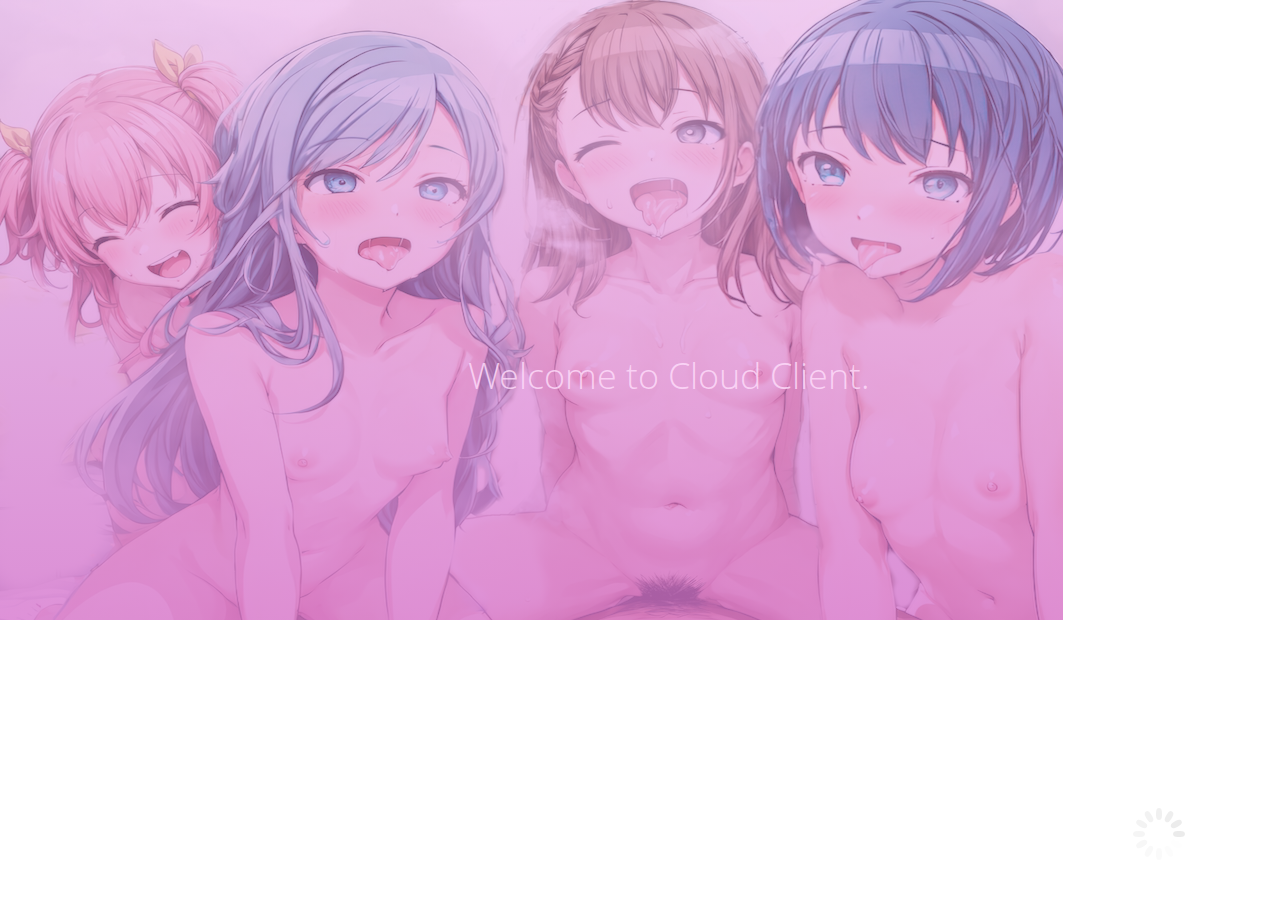
==== src/main/resources/index.html @ 58273601 "Launcher test" ====
<html>
    <head>
        <link rel="stylesheet" text="text/css" href="assets/style.css">
    </head>

    <body class="noselect">

        <div class="container">

            <div class="content">

                <div class="process">
                
                    <span id="intro">Welcome to Cloud Client.</span>
                    <span id="load">Just getting a few things ready.</span>
                    <span id="done">Cloud Installer is finished.</span>
                    <span id="close"><btn onclick="feedback.close()" class="btn">Close Intaller</btn></span>
                
                </div>

            </div>

        </div>
        <div class="loader">
            <object type="image/svg+xml" data="assets/spinner.svg"></object>
        </div>

        <script src="assets/jquery.min.js"></script>
        <script src="assets/script.js"></script>
    </body>

</html>
---- src/main/resources/assets/style.css ----
@font-face {
    font-family: "Open Sans";
    src: url('OpenSans-Light.woff2') format('woff2'),
    url('OpenSans-Light.woff') format('woff');
    font-weight: 300;
    font-style: normal;
}

@font-face {
    font-family: "Montserrat";
    src: url('Montserrat-Bold.woff2') format('woff2'),
    url('Montserrat-Bold.woff') format('woff');
    font-weight: bold;
    font-style: normal;
}

html, body {
    margin: 0px;
    padding: 0px;
    overflow: hidden; /*Remove scrollbars*/
}

/*All Web*/
.container {
    background: linear-gradient(-180deg, rgba(226, 153, 226, 0.5) 0%, rgba(214, 118, 206, 0.8)100%), url("bg.png") !important;
    width: 1063px;
    height: 620px;
    position: relative;
}

/*Loader*/
.loader{
    position: absolute;
    right: 45px;
    bottom: 76px;
    height: 40px;
    padding-right: 2%;
}

.loader object{
    width: 100px;
}

/*Word*/
.content{
    text-align: center;
    padding-top: 33%;
    padding-left: 25.8%;
}

.content span{
    font-family: "Open Sans", Helvetica, Arial, sans-serif;
    font-size: 36px;
    font-weight: 300;
    color: rgb(255, 222, 252);
    display: none;
}

/*Button*/
.btn {
    display: inline-block;
    text-decoration: none;
    margin-bottom: 0;
    font-weight: 400;
    text-align: center;
    vertical-align: middle;
    cursor: pointer;
    background-image: none;
    border: 1px solid transparent;
    white-space: nowrap;
    padding: 6px 12px;
    font-size: 32px;
    line-height: 1.42857143;
    border-radius: 4px;
    -webkit-user-select: none;
    -moz-user-select: none;
    -ms-user-select: none;
    user-select: none;
    font-family: 'Montserrat', Helvetica, Arial, sans-serif;
    text-transform: uppercase;
    font-weight: bold;
    text-align: center;
    font-size: 30px;
    min-width: 280px;
    border: 3px solid;
    padding: 17px 0;
    transition: all 0.3s ease;
    -webkit-transition: all 0.3s ease;
    -moz-transition: all 0.3s ease;
    border-radius: 0;
    border-color: #f877dc75;
    color: #f877dc;
    background-color: rgba(255, 255, 255, 0.2);
}

.btn:hover {
    background: #f877dc75;
    color: rgba(255, 255, 255, 0.5);
    border-color: #f877dc;
}

.noselect{
    -webkit-touch-callout: none;
    -webkit-user-select: none;
    -khtml-user-select: none;
    -moz-user-select: none;
    -ms-user-select: none;
    user-select: none;
}
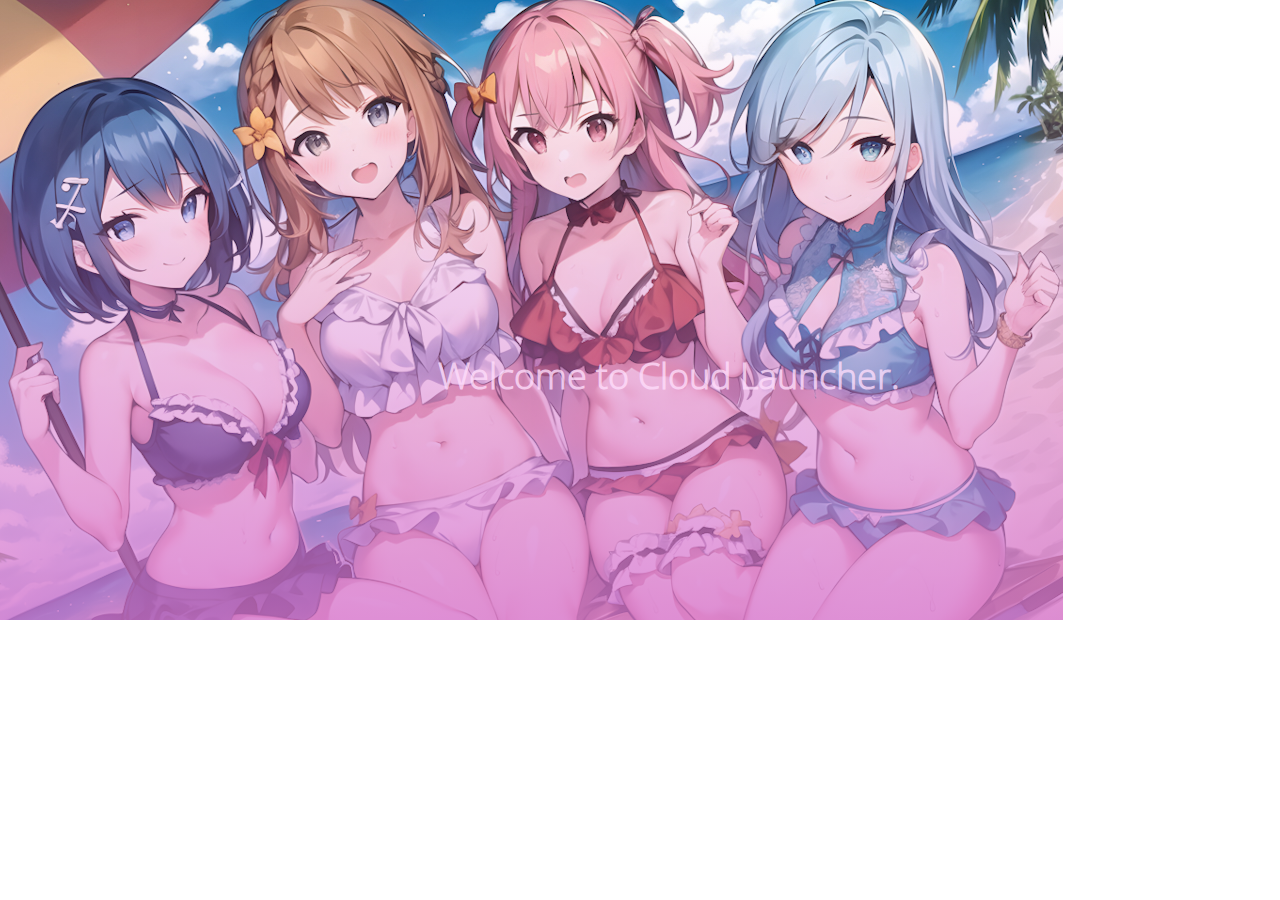
==== commit aadbce99: "Modpack Undater" ====
--- a/src/main/resources/index.html
+++ b/src/main/resources/index.html
@@ -1,5 +1,6 @@
 <html>
     <head>
+        <title>Cloud Launcher Test</title>
         <link rel="stylesheet" text="text/css" href="assets/style.css">
     </head>
 
@@ -9,13 +10,21 @@
 
             <div class="content">
 
-                <div class="process">
+                <div class="install">
+
+                    <span id="intro" style="font-weight: bold;">Welcome to Cloud Launcher.</span>
+                    
+                    <span id="launch" style="font-weight: bold;"><btn onclick="feedback.install()" class="btn">Launch Client</btn></span>
+
+                    <span id="load" style="font-weight: bold;">Just getting a few things ready.</span>
+                    <span id="done" style="font-weight: bold;">Cloud Installer is finished.</span>
+                    <span id="running" style="font-weight: bold;">Cloud Client is running.</span>
+                </div>
                 
-                    <span id="intro">Welcome to Cloud Client.</span>
-                    <span id="load">Just getting a few things ready.</span>
-                    <span id="done">Cloud Installer is finished.</span>
-                    <span id="close"><btn onclick="feedback.close()" class="btn">Close Intaller</btn></span>
-                
+                <div class="close">
+
+                    <span id="clientdown" style="font-weight: bold;">Cloud Client has been closed.<span>
+
                 </div>
 
             </div>
--- a/src/main/resources/assets/style.css
+++ b/src/main/resources/assets/style.css
@@ -22,7 +22,7 @@
 
 /*All Web*/
 .container {
-    background: linear-gradient(-180deg, rgba(226, 153, 226, 0.5) 0%, rgba(214, 118, 206, 0.8)100%), url("bg.png") !important;
+    background: linear-gradient(-180deg, rgba(226, 153, 226, 0) 0%, rgba(214, 118, 206, 0.8)100%), url("bg.png") !important;
     width: 1063px;
     height: 620px;
     position: relative;
@@ -88,15 +88,15 @@
     -webkit-transition: all 0.3s ease;
     -moz-transition: all 0.3s ease;
     border-radius: 0;
-    border-color: #f877dc75;
-    color: #f877dc;
-    background-color: rgba(255, 255, 255, 0.2);
+    border-color: #778af875;
+    color: rgb(200, 200, 255);
+    background-color: rgba(46, 119, 255, 0.274);
 }
 
 .btn:hover {
-    background: #f877dc75;
-    color: rgba(255, 255, 255, 0.5);
-    border-color: #f877dc;
+    background: #77acdf75;
+    color: rgb(46, 119, 255);
+    border-color: #77acdf75;
 }
 
 .noselect{
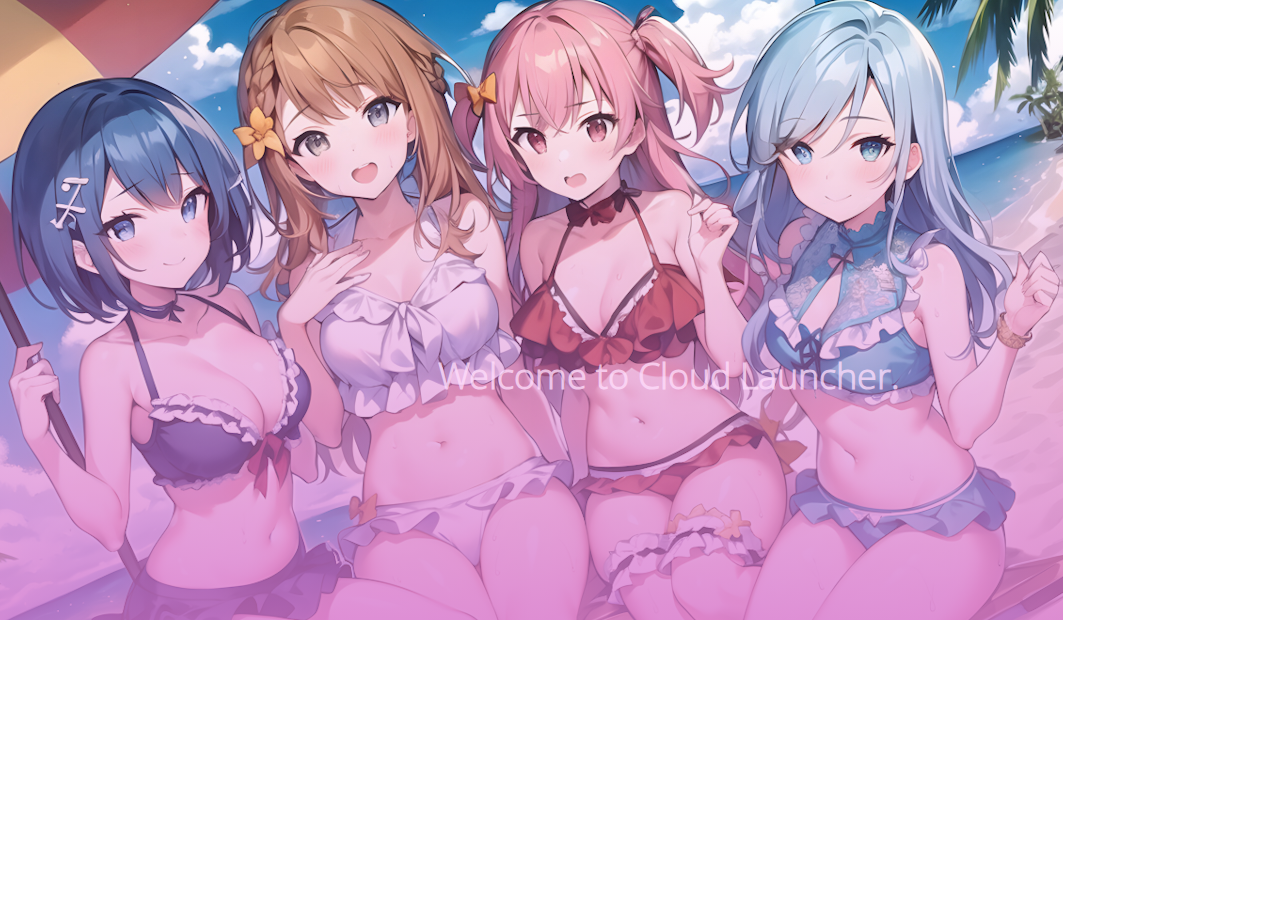
==== commit 0f357a57: "Launcher" ====
--- a/src/main/resources/index.html
+++ b/src/main/resources/index.html
@@ -8,7 +8,7 @@
 
         <div class="container">
 
-            <div class="content">
+            <div class="launch">
 
                 <div class="install">
 
@@ -16,16 +16,22 @@
                     
                     <span id="launch" style="font-weight: bold;"><btn onclick="feedback.install()" class="btn">Launch Client</btn></span>
 
-                    <span id="load" style="font-weight: bold;">Just getting a few things ready.</span>
-                    <span id="done" style="font-weight: bold;">Cloud Installer is finished.</span>
-                    <span id="running" style="font-weight: bold;">Cloud Client is running.</span>
+                    <span id="load" style="font-weight: bold;">Downloading the libraries.</span>
+                    <span id="done" style="font-weight: bold;">Installing is finished.</span>
+                    <span id="running" style="font-weight: bold;">Cloud Client is running...</span>
                 </div>
                 
                 <div class="close">
 
-                    <span id="clientdown" style="font-weight: bold;">Cloud Client has been closed.<span>
+                    <span id="clientdown" style="font-weight: bold;">Cloud Client has been closed.</span>
 
                 </div>
+
+            </div>
+
+            <div class="download">
+
+                
 
             </div>
 
--- a/src/main/resources/assets/style.css
+++ b/src/main/resources/assets/style.css
@@ -41,14 +41,13 @@
     width: 100px;
 }
 
-/*Word*/
-.content{
+.launch{
     text-align: center;
     padding-top: 33%;
     padding-left: 25.8%;
 }
 
-.content span{
+.launch span{
     font-family: "Open Sans", Helvetica, Arial, sans-serif;
     font-size: 36px;
     font-weight: 300;
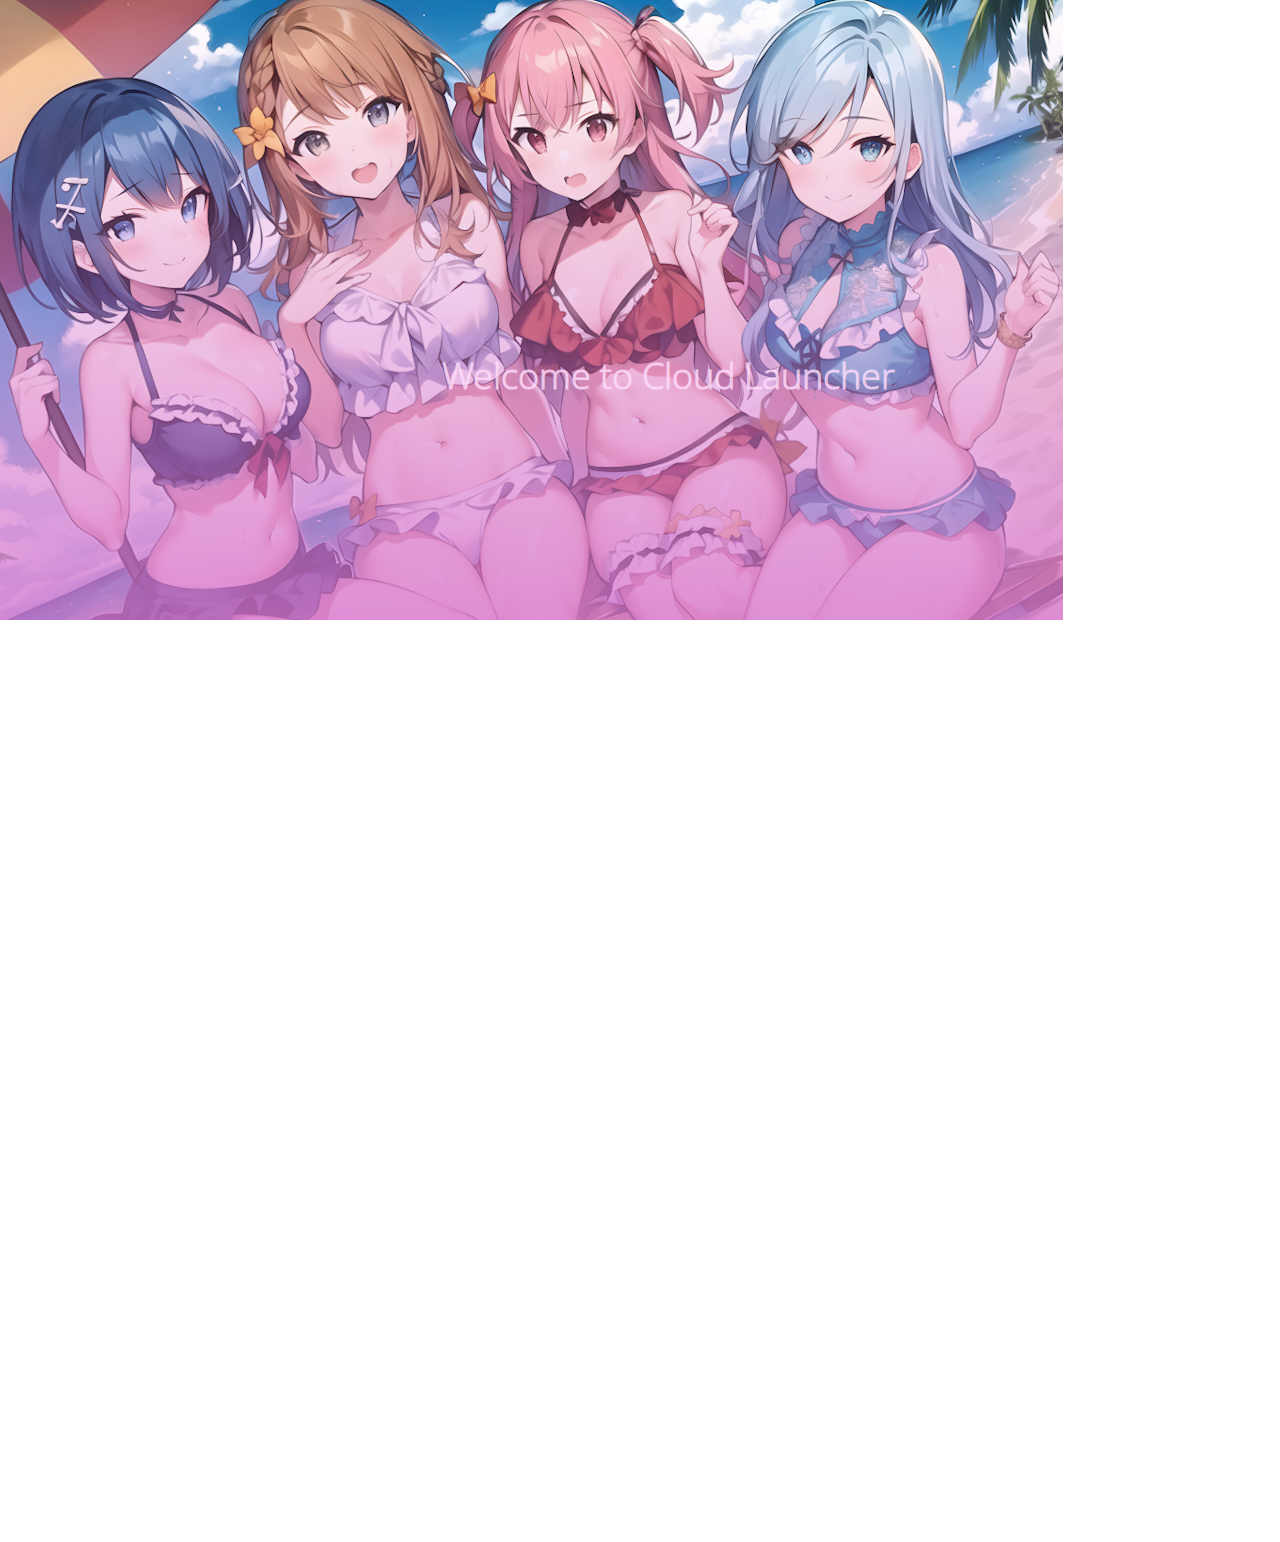
==== commit 4d34d17c: "Update RepairHandler" ====
--- a/src/main/resources/index.html
+++ b/src/main/resources/index.html
@@ -8,34 +8,47 @@
 
         <div class="container">
 
-            <div class="launch">
+            <div class="launcher">
 
-                <div class="install">
+                <div class="launch">
 
-                    <span id="intro" style="font-weight: bold;">Welcome to Cloud Launcher.</span>
-                    
+                    <span id="intro" style="font-weight: bold;">Welcome to Cloud Launcher</span>
+
                     <span id="launch" style="font-weight: bold;"><btn onclick="feedback.install()" class="btn">Launch Client</btn></span>
 
-                    <span id="load" style="font-weight: bold;">Downloading the libraries.</span>
-                    <span id="done" style="font-weight: bold;">Installing is finished.</span>
+                    <span id="load" style="font-weight: bold;">Just getting a few things ready</span>
+                    
+                    <span id="done" style="font-weight: bold;">Installing is finished</span>
+                    
                     <span id="running" style="font-weight: bold;">Cloud Client is running...</span>
+                    
+                    <div class="index">
+                        <span id="index"></span>
+                    </div>
+                </div>
+                
+                <div class="setting">
+
+                    <span id="repair" style="font-weight: bold;"><btn onclick="feedback.repair()" class="btn">Repair Game</btn></span>
+
+                    <span id="maxram" style="font-weight: bold;"><input type="text">Allocated RAM</span>
+
                 </div>
                 
                 <div class="close">
 
-                    <span id="clientdown" style="font-weight: bold;">Cloud Client has been closed.</span>
+                    <span id="clientdown" style="font-weight: bold;">Cloud Client has been closed</span>
 
                 </div>
 
             </div>
 
-            <div class="download">
+            <div class="client">
 
-                
+                    <span id="input"></span>
+            </div>
+        </div>
 
-            </div>
-
-        </div>
         <div class="loader">
             <object type="image/svg+xml" data="assets/spinner.svg"></object>
         </div>
--- a/src/main/resources/assets/style.css
+++ b/src/main/resources/assets/style.css
@@ -28,6 +28,19 @@
     position: relative;
 }
 
+/*Install Index*/
+.index {
+    text-align: center;
+    padding-top: 33%;
+    padding-left: 25.8%;
+}
+
+.index span#index{
+    font-size: 24px;
+    text-align: center;
+    padding-top: 33%;
+}
+
 /*Loader*/
 .loader{
     position: absolute;
@@ -35,6 +48,7 @@
     bottom: 76px;
     height: 40px;
     padding-right: 2%;
+    display: none;
 }
 
 .loader object{
@@ -48,6 +62,34 @@
 }
 
 .launch span{
+    font-family: "Open Sans", Helvetica, Arial, sans-serif;
+    font-size: 36px;
+    font-weight: 300;
+    color: rgb(255, 222, 252);
+    display: none;
+}
+
+.setting {
+    text-align: center;
+    padding-top: 50%;
+    padding-right: 40%;
+}
+
+.setting span {
+    font-family: "Open Sans", Helvetica, Arial, sans-serif;
+    font-size: 36px;
+    font-weight: 300;
+    color: rgb(255, 222, 252);
+    display: none;
+}
+
+.close {
+    text-align: center;
+    padding-top: 33%;
+    padding-left: 25.8%;
+}
+
+.close span {
     font-family: "Open Sans", Helvetica, Arial, sans-serif;
     font-size: 36px;
     font-weight: 300;
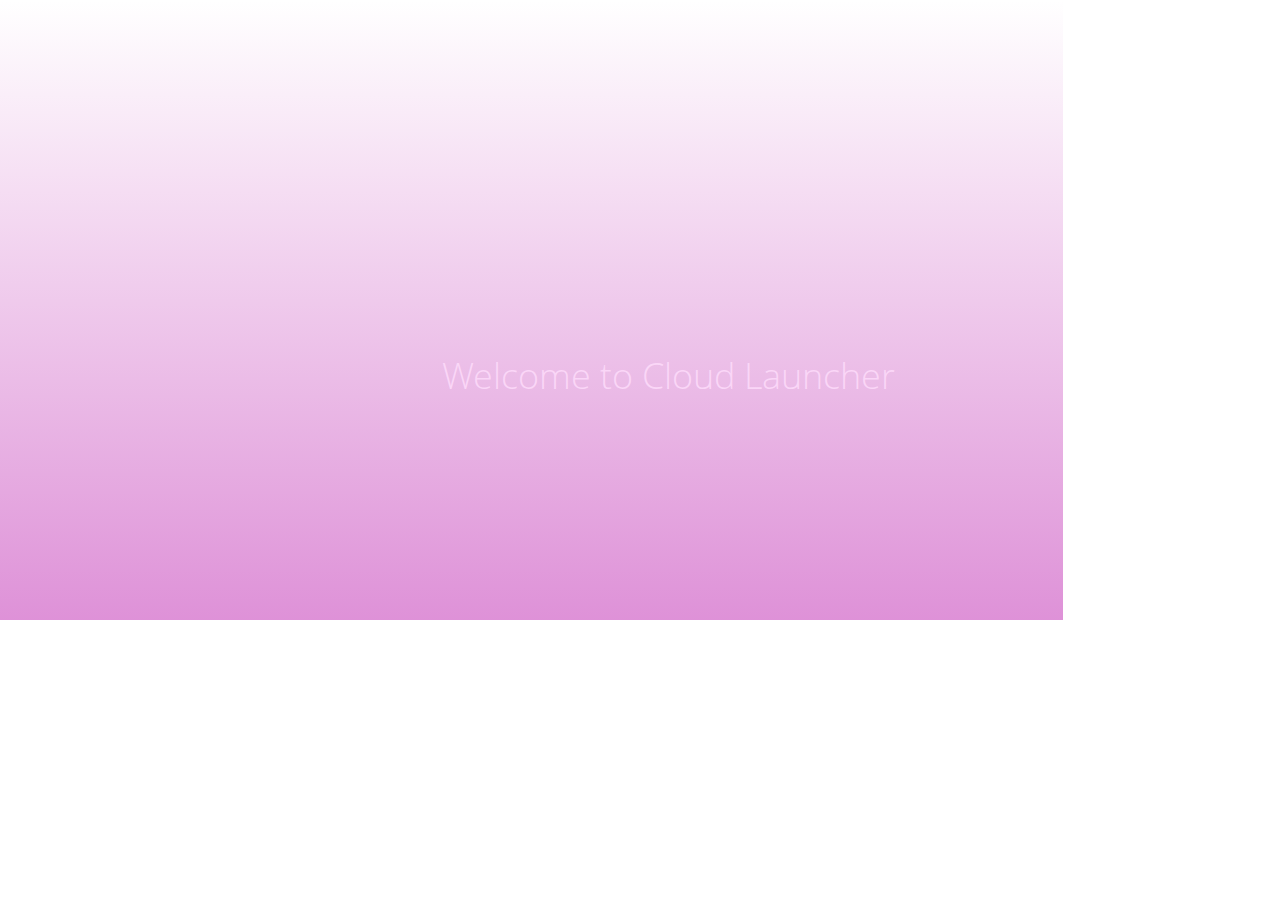
==== commit 734732de: "none" ====
--- a/src/main/resources/index.html
+++ b/src/main/resources/index.html
@@ -1,60 +1,70 @@
 <html>
-    <head>
-        <title>Cloud Launcher Test</title>
-        <link rel="stylesheet" text="text/css" href="assets/style.css">
-    </head>
+<head>
+    <title>Cloud Launcher Test</title>
+    <link rel="stylesheet" type="text/css" href="assets/style.css">
+</head>
 
-    <body class="noselect">
+<body class="noselect">
 
-        <div class="container">
+<div class="container">
 
-            <div class="launcher">
+    <div class="launcher">
 
-                <div class="launch">
+        <div class="launch">
 
-                    <span id="intro" style="font-weight: bold;">Welcome to Cloud Launcher</span>
+            <span id="intro" class="bold">Welcome to Cloud Launcher</span>
 
-                    <span id="launch" style="font-weight: bold;"><btn onclick="feedback.install()" class="btn">Launch Client</btn></span>
+            <span id="launch" class="bold"><button onclick="feedback.install()" class="btn" id="launchBtn">Launch Client</button></span>
 
-                    <span id="load" style="font-weight: bold;">Just getting a few things ready</span>
-                    
-                    <span id="done" style="font-weight: bold;">Installing is finished</span>
-                    
-                    <span id="running" style="font-weight: bold;">Cloud Client is running...</span>
-                    
-                    <div class="index">
-                        <span id="index"></span>
-                    </div>
-                </div>
-                
-                <div class="setting">
+            <span id="load" class="bold">Just getting a few things ready</span>
 
-                    <span id="repair" style="font-weight: bold;"><btn onclick="feedback.repair()" class="btn">Repair Game</btn></span>
+            <span id="done" class="bold">Installing is finished</span>
 
-                    <span id="maxram" style="font-weight: bold;"><input type="text">Allocated RAM</span>
+            <span id="rDone" class="bold">Repairing is finished</span>
 
-                </div>
-                
-                <div class="close">
+            <span id="running" class="bold">Cloud Client is running...</span>
+            
+            <div class="index">
 
-                    <span id="clientdown" style="font-weight: bold;">Cloud Client has been closed</span>
+                <span id="index">Downloading...</span>
+            </div>
+            
+            <span id="setting" class="bold"><button onclick="setting()" class="btn" id="settingBtn"></button></span>
 
-                </div>
+            <span id="clientDown" class="bold">Cloud Client has been closed</span>
+            
+        </div>
 
+        <div class="settings">
+
+            <div id="javaPath" class="setting">Java Path: <input type="text" id="javaPathInput"></div>
+
+            <div id="mcPath" class="setting">Minecraft Path: <input type="text" id="mcPathInput"></div>
+
+            <div id="maxRam" class="setting">Allocated RAM: <input type="text" id="maxRamIuput"></div>
+
+            <div id="jvmArgs" class="setting">JVM Args: <input type="text" id="jvmArgsInput"></div>
+
+            <div id="repair" class="setting"><button onclick="feedback.repair()" class="btn" id="repairBtn">Repair Game</button></div>
+
+            <div id="version" class="setting">Version: 
+                <select id="versionSelect">
+                    <option value="latest">latest version</option>
+                </select>
             </div>
 
-            <div class="client">
+            <span id="settingClose" class="setting"><button onclick="settingClose()" class="btn" id="settingCloseBtn"></button></span>
 
-                    <span id="input"></span>
-            </div>
         </div>
 
-        <div class="loader">
-            <object type="image/svg+xml" data="assets/spinner.svg"></object>
-        </div>
+    </div>
+</div>
 
-        <script src="assets/jquery.min.js"></script>
-        <script src="assets/script.js"></script>
-    </body>
+<div class="loader">
+    <object type="image/svg+xml" data="assets/spinner.svg"></object>
+</div>
 
+<script src="assets/jquery.min.js"></script>
+<script src="assets/script.js"></script>
+</body>
 </html>--- a/src/main/resources/assets/style.css
+++ b/src/main/resources/assets/style.css
@@ -20,29 +20,26 @@
     overflow: hidden; /*Remove scrollbars*/
 }
 
-/*All Web*/
 .container {
-    background: linear-gradient(-180deg, rgba(226, 153, 226, 0) 0%, rgba(214, 118, 206, 0.8)100%), url("bg.png") !important;
+    background: linear-gradient(-180deg, rgba(226, 153, 226, 0) 0%, rgba(214, 118, 206, 0.8)100%), url("bg_1063x620.png") !important;
     width: 1063px;
     height: 620px;
     position: relative;
 }
 
+.launcher {
+
+}
+
 /*Install Index*/
-.index {
+.launcher .index #index{
+    font-size: 24px;
     text-align: center;
     padding-top: 33%;
-    padding-left: 25.8%;
-}
-
-.index span#index{
-    font-size: 24px;
-    text-align: center;
-    padding-top: 33%;
 }
 
 /*Loader*/
-.loader{
+.loader {
     position: absolute;
     right: 45px;
     bottom: 76px;
@@ -51,17 +48,17 @@
     display: none;
 }
 
-.loader object{
+.loader object {
     width: 100px;
 }
 
-.launch{
+.launch {
     text-align: center;
     padding-top: 33%;
     padding-left: 25.8%;
 }
 
-.launch span{
+.launch span {
     font-family: "Open Sans", Helvetica, Arial, sans-serif;
     font-size: 36px;
     font-weight: 300;
@@ -69,36 +66,78 @@
     display: none;
 }
 
-.setting {
-    text-align: center;
-    padding-top: 50%;
-    padding-right: 40%;
-}
-
-.setting span {
+/*Launch Button*/
+.launch #launch #launchBtn {
+    display: inline-block;
+    text-decoration: none;
+    margin-bottom: 0;
+    font-weight: 400;
+    text-align: center;
+    vertical-align: middle;
+    cursor: pointer;
+    background-image: none;
+    border: 1px solid transparent;
+    white-space: nowrap;
+    padding: 6px 12px;
+    font-size: 32px;
+    min-width: 280px;
+    line-height: 1.42857143;
+    border-radius: 4px;
+    -webkit-user-select: none;
+    -moz-user-select: none;
+    -ms-user-select: none;
+    user-select: none;
+    font-family: 'Montserrat', Helvetica, Arial, sans-serif;
+    text-transform: uppercase;
+    font-weight: bold;
+    text-align: center;
+    font-size: 30px;
+    border: 3px solid;
+    padding: 17px 0;
+    transition: all 0.3s ease;
+    -webkit-transition: all 0.3s ease;
+    -moz-transition: all 0.3s ease;
+    border-radius: 0;
+    border-color: #778af875;
+    color: rgb(200, 200, 255);
+    background-color: rgba(46, 119, 255, 0.274);
+}
+
+.launch #launch #launchBtn:hover {
+    background: #77acdf75;
+    color: rgb(46, 119, 255);
+    border-color: #77acdf75;
+}
+
+.settings {
+    background: rgba(240, 113, 197, 0.5);
+    text-align: center;
+    position: absolute;
+    width: 400px;
+    height: 630px;
+    top: 0px;
+    left: 0px;
+    display: none;
+}
+
+.settings div {
     font-family: "Open Sans", Helvetica, Arial, sans-serif;
-    font-size: 36px;
+    font-size: 20px;
     font-weight: 300;
     color: rgb(255, 222, 252);
     display: none;
 }
 
-.close {
-    text-align: center;
-    padding-top: 33%;
-    padding-left: 25.8%;
-}
-
-.close span {
-    font-family: "Open Sans", Helvetica, Arial, sans-serif;
-    font-size: 36px;
-    font-weight: 300;
-    color: rgb(255, 222, 252);
-    display: none;
-}
-
-/*Button*/
-.btn {
+.settings #version {
+    position: relative;
+    top: 300px;
+}
+
+/*Repair Button*/
+.settings #repair #repairBtn {
+    position: relative;
+    top: 400px;
+
     display: inline-block;
     text-decoration: none;
     margin-bottom: 0;
@@ -122,9 +161,8 @@
     font-weight: bold;
     text-align: center;
     font-size: 30px;
-    min-width: 280px;
     border: 3px solid;
-    padding: 17px 0;
+    padding: 0;
     transition: all 0.3s ease;
     -webkit-transition: all 0.3s ease;
     -moz-transition: all 0.3s ease;
@@ -134,10 +172,54 @@
     background-color: rgba(46, 119, 255, 0.274);
 }
 
+.settings #repair #repairBtn:hover {
+    background: #77acdf75;
+    color: rgb(46, 119, 255);
+    border-color: #77acdf75;
+}
+
+/*Setting Button*/
+.launch #setting #settingBtn{
+    background-image: url("setting_84x84.png") !important;
+    position: absolute;
+    width: 90;
+    height: 90;
+    top: 509px;
+    left: 0px;
+}
+
+/*Setting Close Button*/
+.settings #settingClose #settingCloseBtn{
+    background-image: url("setting_84x84.png") !important;
+    position: absolute;
+    width: 90;
+    height: 90;
+    top: 509px;
+    left: 400px;
+}
+
+.clientDown {
+    text-align: center;
+    padding-top: 33%;
+    padding-left: 25.8%;
+}
+
+.clientDown span {
+    font-family: "Open Sans", Helvetica, Arial, sans-serif;
+    font-size: 36px;
+    font-weight: 300;
+    color: rgb(255, 222, 252);
+    display: none;
+}
+
 .btn:hover {
     background: #77acdf75;
     color: rgb(46, 119, 255);
     border-color: #77acdf75;
+}
+
+.bold {
+    font-weight: bold;
 }
 
 .noselect{
